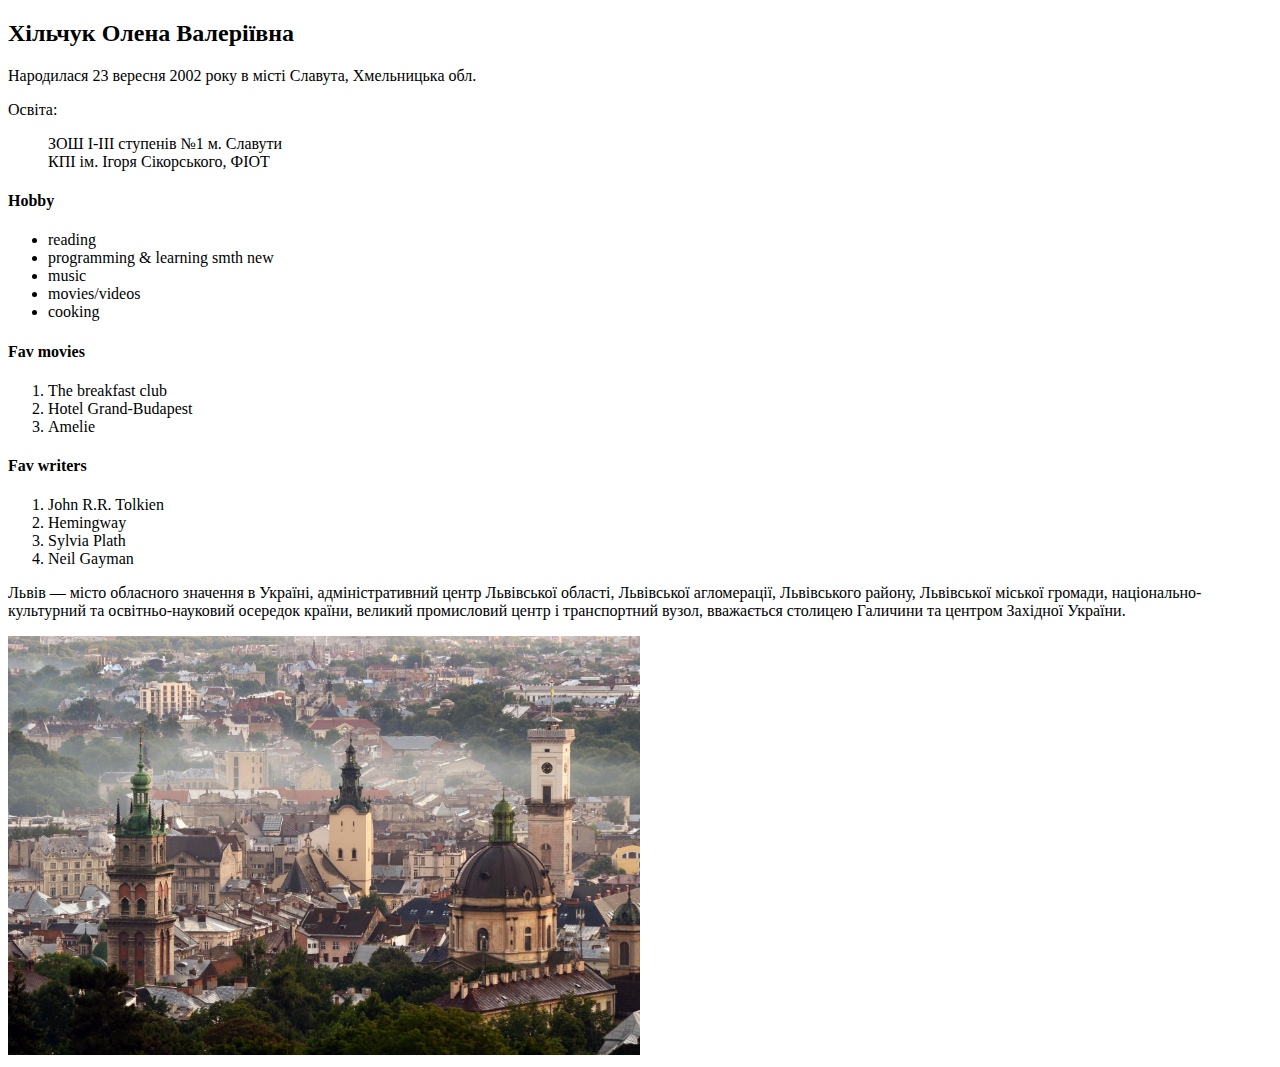
==== lab1/index.html @ 2ca87c72 "first task completed, results added" ====
<!DOCTYPE html>
<html>
  <head>
    <title>Khilchuk O.V. IT-91</title>
    <meta charset="UTF-8" />
    <meta name="description" content="Lab 1 WEB/FE" />
    <meta name="variant" content="55" />
    <meta name="keywords" content="KPI, WEB/FE, Khilchuk, Lab1" />
    <meta name="author" content="Khilchuk Olena" />
    <meta name="viewport" content="width=device-width, initial-scale=1.0" />
  </head>
  <body>
    <p>
        <h2>Хільчук Олена Валеріївна</h2>
    </p>
    <p>
        Народилася 23 вересня 2002 року в місті Славута, Хмельницька обл.
    </p>
    <p>
        Освіта:
        <ul>
            <li type="none">ЗОШ I-III ступенів №1 м. Славути</li>
            <li type="none">КПІ ім. Ігоря Сікорського, ФІОТ</li>
        </ul>
    </p>

    <h4>Hobby</h4>
    <ul>
        <li>reading</li>
        <li>programming & learning smth new</li>
        <li>music</li>
        <li>movies/videos</li>
        <li>cooking</li>
    </ul>

    <h4>Fav movies</h4>
    <ol>
        <li>The breakfast club</li>
        <li>Hotel Grand-Budapest</li>
        <li>Amelie</li>
    </ol>

    <h4>Fav writers</h4>
    <ol>
        <li>John R.R. Tolkien</li>
        <li>Hemingway</li>
        <li>Sylvia Plath</li>
        <li>Neil Gayman</li>
    </ol>

    <p>
        Львів — місто обласного значення в Україні, адміністративний центр Львівської області, Львівської агломерації, Львівського району, Львівської міської громади, національно-культурний та освітньо-науковий осередок країни, великий промисловий центр і транспортний вузол, вважається столицею Галичини та центром Західної України.
    </p>
    <a href="https://city-adm.lviv.ua/">
        <img src="./lviv.jpeg" width="50%" />
    </a>
  </body>
</html>
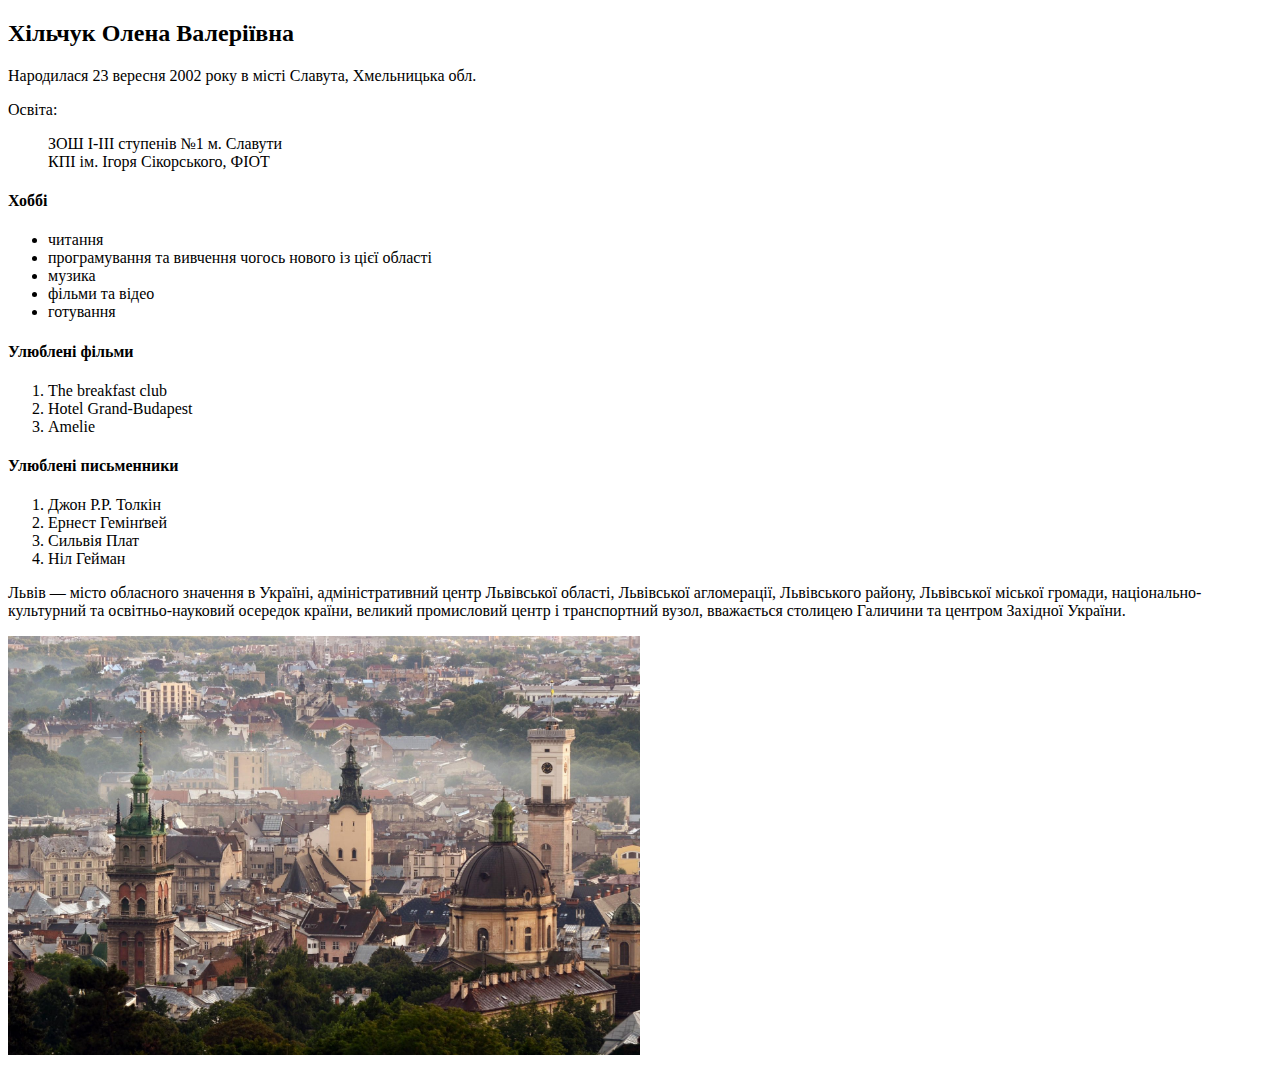
==== commit 99870309: "translations added" ====
--- a/lab1/index.html
+++ b/lab1/index.html
@@ -24,28 +24,28 @@
         </ul>
     </p>
 
-    <h4>Hobby</h4>
+    <h4>Хоббі</h4>
     <ul>
-        <li>reading</li>
-        <li>programming & learning smth new</li>
-        <li>music</li>
-        <li>movies/videos</li>
-        <li>cooking</li>
+        <li>читання</li>
+        <li>програмування та вивчення чогось нового із цієї області</li>
+        <li>музика</li>
+        <li>фільми та відео</li>
+        <li>готування</li>
     </ul>
 
-    <h4>Fav movies</h4>
+    <h4>Улюблені фільми</h4>
     <ol>
         <li>The breakfast club</li>
         <li>Hotel Grand-Budapest</li>
         <li>Amelie</li>
     </ol>
 
-    <h4>Fav writers</h4>
+    <h4>Улюблені письменники</h4>
     <ol>
-        <li>John R.R. Tolkien</li>
-        <li>Hemingway</li>
-        <li>Sylvia Plath</li>
-        <li>Neil Gayman</li>
+        <li>Джон Р.Р. Толкін</li>
+        <li>Ернест Гемінґвей</li>
+        <li>Сильвія Плат</li>
+        <li>Ніл Гейман</li>
     </ol>
 
     <p>
